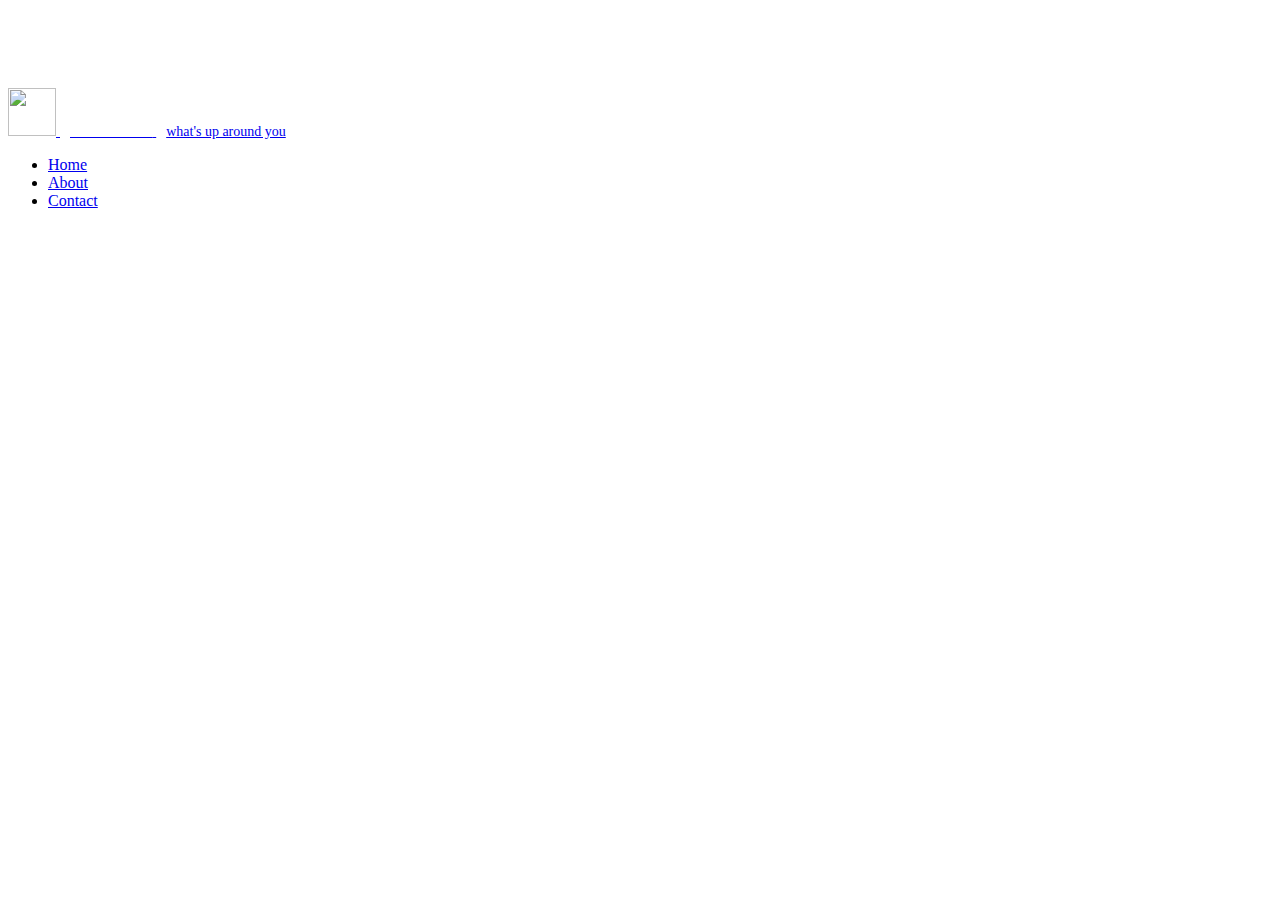
==== site/index.html @ 28e4d3bb "test requests to twitter + some css rules" ====
<!DOCTYPE html>
<html lang="en">
	<head>
		<meta charset="utf-8">
		<title>Geo Streams</title>
		<meta name="viewport" content="width=device-width, initial-scale=1.0">
		<meta name="description" content="">
		<meta name="author" content="">

		<link href="media/css/style.css" rel="stylesheet">
		<link href="bootstrap/css/bootstrap.css" rel="stylesheet">
		<style type="text/css">
			body {
				padding-top: 80px;
				padding-bottom: 40px;
			}
		</style>
		<link href="bootstrap/css/bootstrap-responsive.css" rel="stylesheet">
		<script src="https://ajax.googleapis.com/ajax/libs/jquery/1.7.2/jquery.min.js" type="text/javascript"></script>
		<script src="js/geolocation.js" type="text/javascript"></script>
		<script src="js/stream.js" type="text/javascript"></script>
	</head>
	<body>

		<div class="navbar navbar-fixed-top">
			<div class="navbar-inner">
				<div class="container">
					<a class="btn btn-navbar" data-toggle="collapse" data-target=".nav-collapse">
						<span class="icon-bar"></span>
						<span class="icon-bar"></span>
						<span class="icon-bar"></span>
					</a>
					<a class="brand" href="#">
						<img class="logo "src="media/img/logo.png"/>
						<span class="title">Geo Streams</span>
						<span class="motto">what's up around you</span>
					</a>
					<div class="nav-collapse">
						<ul class="nav pull-right">
							<li class="active"><a href="#">Home</a></li>
							<li><a href="#about">About</a></li>
							<li><a href="#contact">Contact</a></li>
						</ul>
					</div><!--/.nav-collapse -->
				</div>
			</div>
		</div>

		<div id="geo-stream" class="container">
			<!--<div class="row">
				<div class="span6 offset3">
					<div class="hero-unit">

		
				AAAA 	AAAA AAAA AAAA AAAA AAAA AAAA AAAA AAAA AAAA AAAA AAAA AAAA AAAA AAAA AAAA AAAA AAAA AAAA AAAA AAAA AAAA AAAA AAAA AAAA AAAA AAAA 
					</div>
				</div>
			</div>-->
		</div> <!-- /container -->

		<script src="bootstrap/js/bootstrap.min.js"></script>
		<script type="text/javascript">
			new GeoStream({
				target: $("#geo-stream")
			});
		</script>
	</body>
</html>
---- site/media/css/style.css ----
img.logo {
	width: 48px;
	height: 48px;
}

.brand span.title {
	color: #ffffff;
	margin: 0 0 0 10px;
}

.brand span.motto {
	font-size: 14px;
	margin: 0 0 0 10px;

}

body {
	background: url("../img/bg.png");
}

.geo-stream-clear {
	clear: both;
}

.geo-stream-item-avatar {
	float: left;
	width: 32px;
	height: 32px;
}

.geo-stream-item-avatar img {
	width: 32px;
	height: 32px;
}

.geo-stream-item-content {
	padding-left: 37px;
	font-size: .85em;
}

.geo-stream-item-userName {
	font-weight: bold;
	font-size: 1.1em;
}
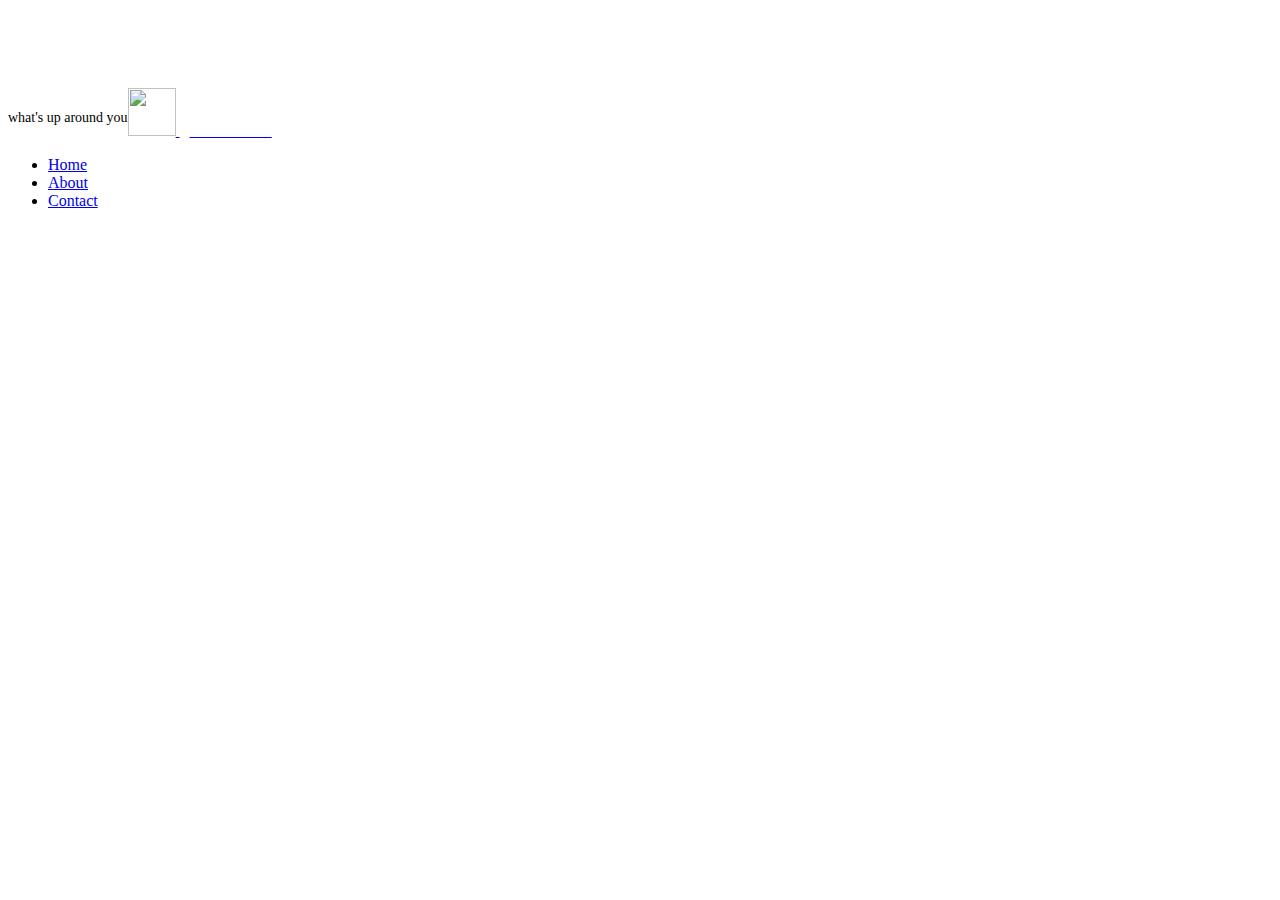
==== commit aac6caf1: "responsive motto added" ====
--- a/site/index.html
+++ b/site/index.html
@@ -33,8 +33,8 @@
 					<a class="brand" href="#">
 						<img class="logo "src="media/img/logo.png"/>
 						<span class="title">Geo Streams</span>
-						<span class="motto">what's up around you</span>
 					</a>
+					<div class="motto">what's up around you</div>
 					<div class="nav-collapse">
 						<ul class="nav pull-right">
 							<li class="active"><a href="#">Home</a></li>
--- a/site/media/css/style.css
+++ b/site/media/css/style.css
@@ -8,14 +8,33 @@
 	margin: 0 0 0 10px;
 }
 
-.brand span.motto {
+@media (max-width: 979px) {
+	div.motto {
+		display: none;
+	}
+}
+
+div.motto {
 	font-size: 14px;
-	margin: 0 0 0 10px;
-
+	margin-top: 22px;
+	float: left;
 }
 
 body {
 	background: url("../img/bg.png");
+}
+
+.navbar a.btn-navbar {
+	margin-top: 18px;
+}
+
+#geo-stream .hero-unit {
+	padding: 15px;
+	margin-bottom: 15px;
+}
+.geo-stream-item-overlay {
+	border: 1px solid rgba(0, 0, 0, 0.05);
+	box-shadow: 0 3px 2px rgba(0, 0, 0, 0.25);
 }
 
 .geo-stream-clear {
@@ -24,21 +43,22 @@
 
 .geo-stream-item-avatar {
 	float: left;
-	width: 32px;
-	height: 32px;
+	width: 48px;
+	height: 48px;
 }
 
 .geo-stream-item-avatar img {
-	width: 32px;
-	height: 32px;
+	border-radius: 5px;
+	width: 48px;
+	height: 48px;
 }
 
 .geo-stream-item-content {
-	padding-left: 37px;
-	font-size: .85em;
+	padding-left: 58px;
 }
 
 .geo-stream-item-userName {
 	font-weight: bold;
 	font-size: 1.1em;
+	color: #333333;
 }
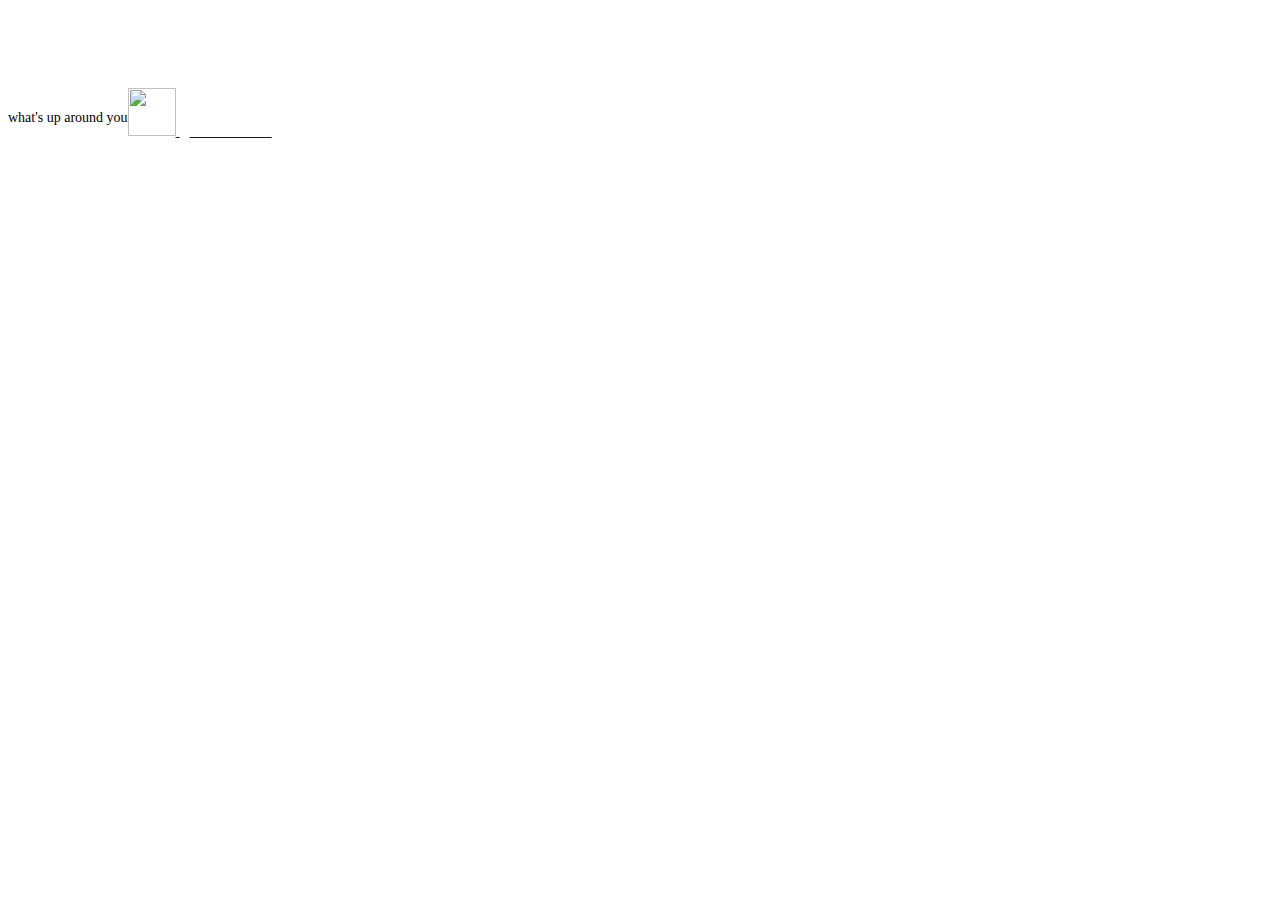
==== commit 237f2bff: "navbar layout changes" ====
--- a/site/index.html
+++ b/site/index.html
@@ -18,6 +18,7 @@
 		<link href="bootstrap/css/bootstrap-responsive.css" rel="stylesheet">
 		<script src="https://ajax.googleapis.com/ajax/libs/jquery/1.7.2/jquery.min.js" type="text/javascript"></script>
 		<script src="js/geolocation.js" type="text/javascript"></script>
+		<script src="js/gallery.js" type="text/javascript"></script>
 		<script src="js/stream.js" type="text/javascript"></script>
 	</head>
 	<body>
@@ -25,38 +26,17 @@
 		<div class="navbar navbar-fixed-top">
 			<div class="navbar-inner">
 				<div class="container">
-					<a class="btn btn-navbar" data-toggle="collapse" data-target=".nav-collapse">
-						<span class="icon-bar"></span>
-						<span class="icon-bar"></span>
-						<span class="icon-bar"></span>
-					</a>
 					<a class="brand" href="#">
 						<img class="logo "src="media/img/logo.png"/>
 						<span class="title">Geo Streams</span>
 					</a>
 					<div class="motto">what's up around you</div>
-					<div class="nav-collapse">
-						<ul class="nav pull-right">
-							<li class="active"><a href="#">Home</a></li>
-							<li><a href="#about">About</a></li>
-							<li><a href="#contact">Contact</a></li>
-						</ul>
-					</div><!--/.nav-collapse -->
+					<div class="pull-right geo-location" id="geo-location"></div>
 				</div>
 			</div>
 		</div>
 
-		<div id="geo-stream" class="container">
-			<!--<div class="row">
-				<div class="span6 offset3">
-					<div class="hero-unit">
-
-		
-				AAAA 	AAAA AAAA AAAA AAAA AAAA AAAA AAAA AAAA AAAA AAAA AAAA AAAA AAAA AAAA AAAA AAAA AAAA AAAA AAAA AAAA AAAA AAAA AAAA AAAA AAAA AAAA 
-					</div>
-				</div>
-			</div>-->
-		</div> <!-- /container -->
+		<div id="geo-stream" class="container"></div>
 
 		<script src="bootstrap/js/bootstrap.min.js"></script>
 		<script type="text/javascript">
--- a/site/media/css/style.css
+++ b/site/media/css/style.css
@@ -8,8 +8,8 @@
 	margin: 0 0 0 10px;
 }
 
-@media (max-width: 979px) {
-	div.motto {
+@media (max-width: 480px) {
+	div.motto, span.geo-stream-item-age {
 		display: none;
 	}
 }
@@ -54,7 +54,16 @@
 }
 
 .geo-stream-item-content {
+	position: relative;
 	padding-left: 58px;
+}
+
+.geo-stream-item-age {
+	position: absolute;
+	right: 0;
+	color: #999;
+	font-weight: normal;
+	font-size: 11px;
 }
 
 .geo-stream-item-userName {
@@ -62,3 +71,29 @@
 	font-size: 1.1em;
 	color: #333333;
 }
+
+a.geo-stream-item-userLink {
+	color: #333;
+	text-decoration: none;
+}
+
+a.geo-stream-item-userLink:hover {
+	text-decoration: underline;
+}
+.geo-stream-item-via {
+	font-size: 11px;
+	color: #999;
+	margin-left: 5px;
+	font-weight: normal;
+}
+
+.geo-stream-item-gallery {
+	margin: 10px 0;
+}
+
+.mediaGallery-thumbnails { overflow: hidden; }
+	.mediaGallery-item { width: 100%; display: none; }
+	.mediaGallery-controls { text-align: center; margin-top: 10px; }
+	.mediaGallery-control { display: inline-block; width: 8px; height: 8px; font-size: 0px; line-height: 8px; outline: none; border-radius: 4px; vertical-align: middle; margin-left: 8px; cursor: pointer; background-color: #c6c6c6; text-decoration: none; transition: all .2s ease-in 0; -moz-transition-property: all; -moz-transition-duration: .2s; -moz-transition-timing-function: ease-in; -moz-transition-delay: 0; -webkit-transition-property: all; -webkit-transition-duration: .2s; -webkit-transition-timing-function: ease-in; -webkit-transition-delay: 0;}
+	.mediaGallery-control:hover { background-color: #ee7b11; }
+	.mediaGallery-activeControl, .mediaGallery-activeControl:hover { background-color: #524d4d; }
